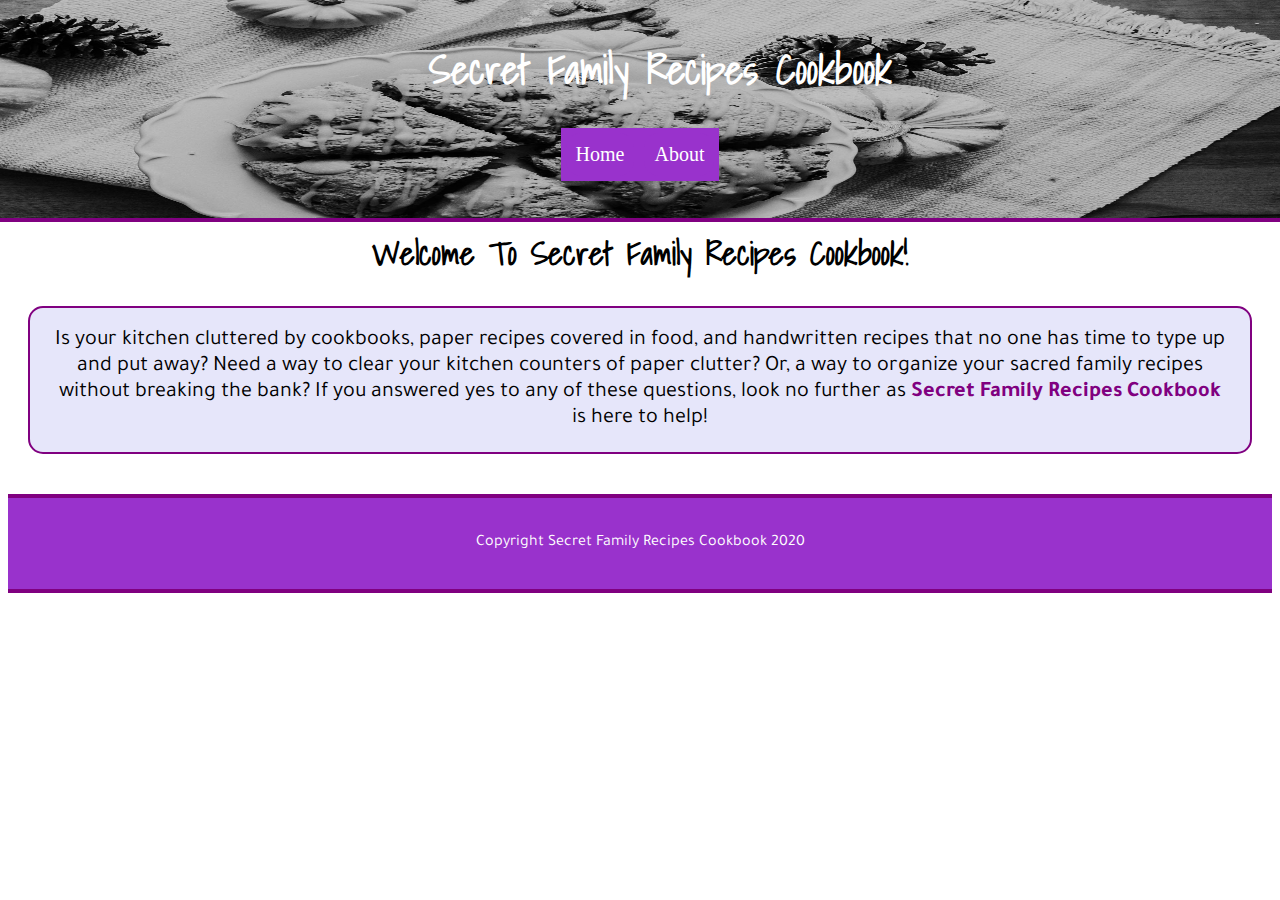
==== index.html @ c01a3b79 "deleted a couple unnecessary files and began working on the home page." ====
<!doctype html>

<html lang="en">
<head>
    <meta charset="utf-8">
    <meta name="viewport" content="width=device-width, initial-scale=1.0">

    <title>Secret Family Recipes Cookbook</title>

    <link href="https://fonts.googleapis.com/css2?family=Shadows+Into+Light&family=Tajawal:wght@300&display=swap" rel="stylesheet">
    <link href="css/index.css" rel="stylesheet">
</head>
<body>
    <div class= "container-nav">
        <section class="navigation image">
            <h1 id="title">Secret Family Recipes Cookbook</h1>
            <img src="img/FamilyRecipesBackground.jpeg">
            <nav class="navbar">
                <a href="index.html">Home</a>
                <a href="about-page.html">About</a>
            </nav>
        </section>
    </div>
    <div class="introduction">
        <h2 class="title">Welcome To Secret Family Recipes Cookbook!</h2>
        <p id="intro">Is your kitchen cluttered by cookbooks, paper recipes covered in food, and handwritten recipes that no one has time to type up and put away? Need a way to clear your kitchen counters of paper clutter? Or, a way to organize your sacred family recipes without breaking the bank? If you answered yes to any of these questions, look no further as <span id=sfrc>Secret Family Recipes Cookbook </span>is here to help!</p>
    </div>
    <div class="marketing-page">
        <section class="content-section">
            <div class="text-content">
                    
            </div>
        </section>
    </div>
</body>
<footer class="footer">
    <p>Copyright Secret Family Recipes Cookbook 2020</p>
</footer>
</html>
---- css/index.css ----
html {
  font-size: 62.5%;
}
h1,
h2 {
  font-family: 'Shadows Into Light', cursive;
}
h3,
h4,
h5,
h6,
p {
  font-family: 'Tajawal', sans-serif;
}
h1 {
  font-size: 4rem;
}
h2 {
  font-size: 3.2rem;
}
h3 {
  font-size: 2.8rem;
}
h4 {
  font-size: 1.6rem;
}
p {
  font-size: 2.2rem;
}
.container-nav {
  border-top: 0.2rem solid purple;
}
.container-nav .image {
  display: flex;
  flex-direction: column;
  align-items: center;
  justify-content: center;
}
.container-nav img {
  position: absolute;
  z-index: 0;
  width: 100vw;
  height: 25rem;
  border-bottom: 0.4rem solid purple;
}
@media (max-width: 800px) {
  .navigation {
    margin-left: 0%;
    margin-right: 0%;
  }
}
@media (max-width: 550px) {
  .navigation {
    margin-left: 0%;
    margin-right: 0%;
  }
}
.navigation #title {
  margin-left: 4rem;
  color: white;
  font-weight: bolder;
  position: relative;
  z-index: 1;
}
@media (max-width: 800px) {
  .navigation #title {
    display: flex;
    min-width: 100%;
    justify-content: center;
    margin-top: 2rem;
    margin-left: 0;
  }
}
@media (max-width: 550px) {
  .navigation #title {
    display: flex;
    min-width: 100%;
    justify-content: center;
    margin-top: 2rem;
    margin-left: 0;
    text-align: center;
  }
}
.navigation .navbar {
  display: flex;
  justify-content: flex-end;
  text-align: center;
  background-color: #9932CC;
  position: relative;
  z-index: 1;
}
@media (max-width: 800px) {
  .navigation .navbar {
    width: 100%;
    margin: 0;
    justify-content: space-evenly;
  }
}
@media (max-width: 550px) {
  .navigation .navbar {
    width: 100%;
    margin: 0;
    justify-content: space-evenly;
  }
}
.navigation .navbar a {
  text-decoration: none;
  border-radius: 1.5rem;
  margin: 0.5rem;
  color: #FFFFFF;
  font-size: 2rem;
  display: flex;
  align-items: space-around;
  padding: 1rem;
  background-color: #9932CC;
}
.navigation .navbar a:hover {
  text-decoration: underline overline;
}
.footer {
  width: 100%;
  background: #9932CC;
  border-top: 0.4rem solid purple;
  border-bottom: 0.4rem solid purple;
}
.footer p {
  color: #FFFFFF;
  text-align: center;
  font-size: 1.6rem;
  padding: 20px;
}
.introduction {
  padding-top: 2rem;
  padding-bottom: 2rem;
}
.introduction .title {
  text-align: center;
}
.introduction #intro {
  background-color: lavender;
  margin: 2rem;
  padding: 2rem;
  border: 0.2rem solid purple;
  border-radius: 1.5rem;
  text-align: center;
}
.introduction #intro #sfrc {
  font-weight: bolder;
  color: purple;
}
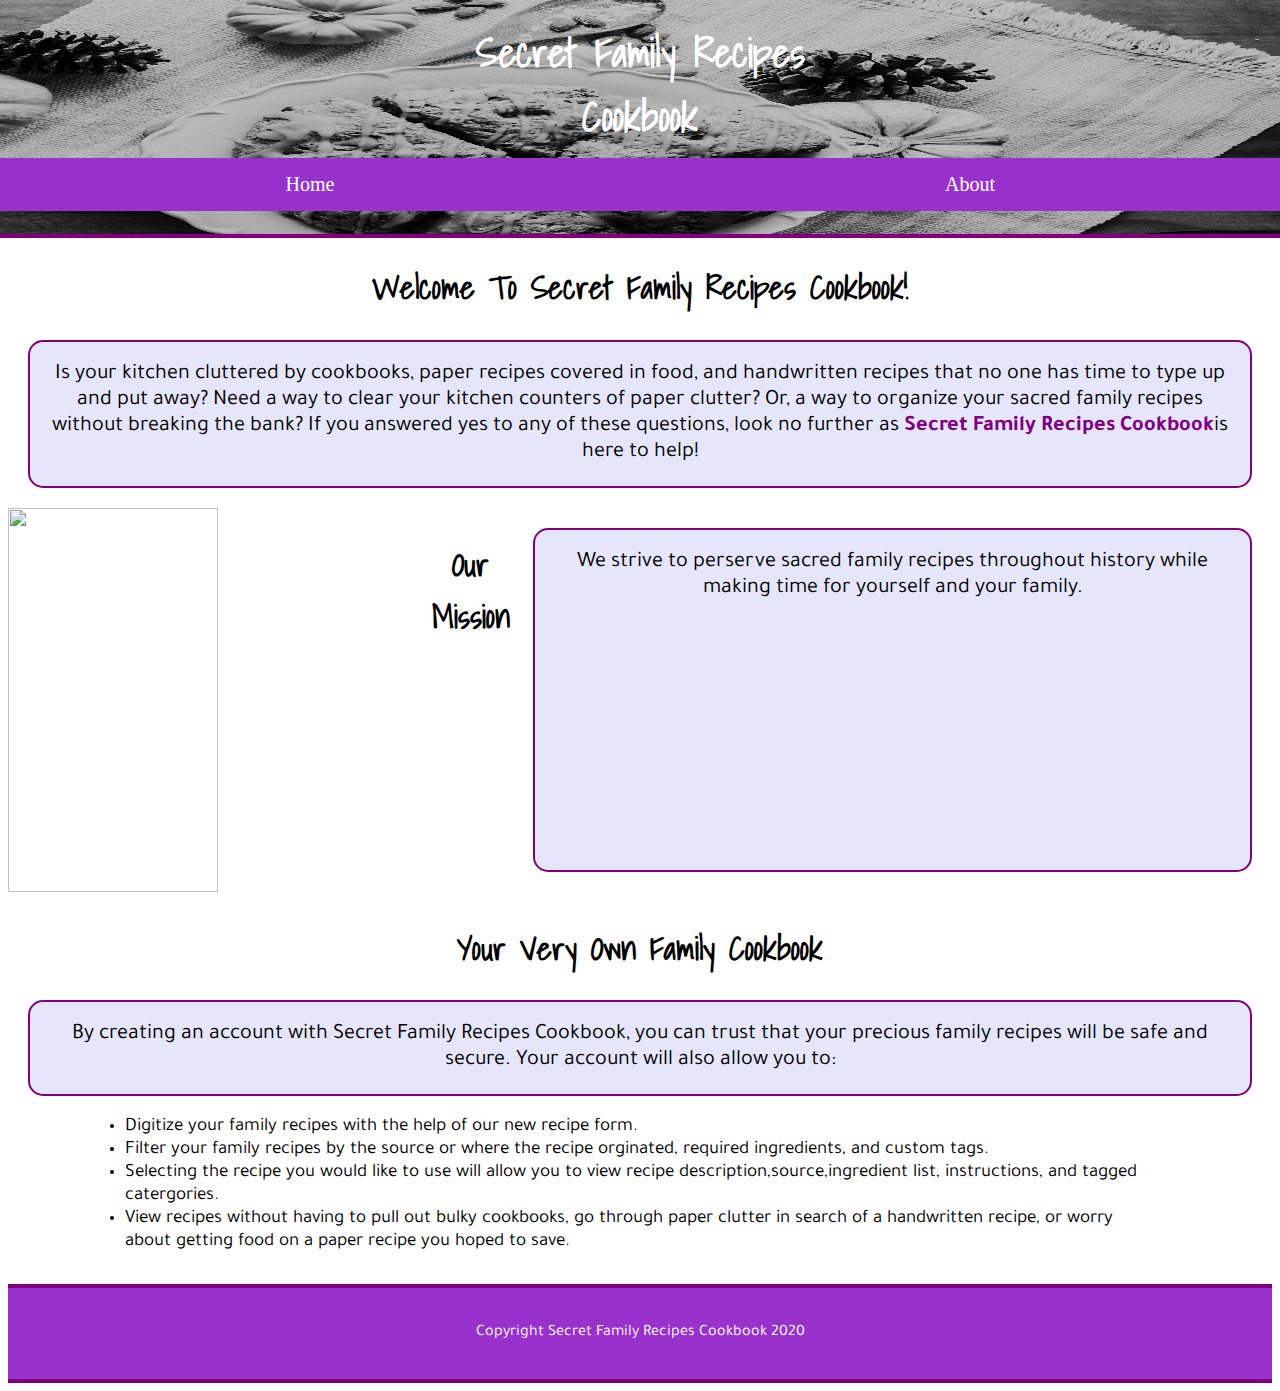
==== commit 19aef0a1: "worked on marketing page and added images to vscode file." ====
--- a/index.html
+++ b/index.html
@@ -13,7 +13,7 @@
 <body>
     <div class= "container-nav">
         <section class="navigation image">
-            <h1 id="title">Secret Family Recipes Cookbook</h1>
+            <h1 id="title">Secret Family Recipes</br>Cookbook</h1>
             <img src="img/FamilyRecipesBackground.jpeg">
             <nav class="navbar">
                 <a href="index.html">Home</a>
@@ -22,8 +22,21 @@
         </section>
     </div>
     <div class="introduction">
-        <h2 class="title">Welcome To Secret Family Recipes Cookbook!</h2>
-        <p id="intro">Is your kitchen cluttered by cookbooks, paper recipes covered in food, and handwritten recipes that no one has time to type up and put away? Need a way to clear your kitchen counters of paper clutter? Or, a way to organize your sacred family recipes without breaking the bank? If you answered yes to any of these questions, look no further as <span id=sfrc>Secret Family Recipes Cookbook </span>is here to help!</p>
+        <h2 class="titles">Welcome To Secret Family Recipes Cookbook!</h2>
+        <p id="intro">Is your kitchen cluttered by cookbooks, paper recipes covered in food, and handwritten recipes that no one has time to type up and put away? Need a way to clear your kitchen counters of paper clutter? Or, a way to organize your sacred family recipes without breaking the bank? If you answered yes to any of these questions, look no further as <span id=sfrc>Secret Family Recipes Cookbook</span>is here to help!</p>
+        <section class="mission">
+            <img id="kitchen" src= "img/kitchen.jpg">
+            <h2 class="titles" class="ourMission">Our Mission</h2>
+            <p class="ourMission">We strive to perserve sacred family recipes throughout history while making time for yourself and your family.</p>
+        </section>
+        <h2 class="titles">Your Very Own Family Cookbook</h2>
+        <p>By creating an account with Secret Family Recipes Cookbook, you can trust that your precious family recipes will be safe and secure. Your account will also allow you to: </p>
+            <ul class="features">
+                <li>Digitize your family recipes with the help of our new recipe form.</li>
+                <li>Filter your family recipes by the source or where the recipe orginated, required ingredients, and custom tags.</li>
+                <li>Selecting the recipe you would like to use will allow you to view recipe description,source,ingredient list, instructions, and tagged catergories.</li>
+                <li>View recipes without having to pull out bulky cookbooks, go through paper clutter in search of a handwritten recipe, or worry about getting food on a paper recipe you hoped to save.</li>
+            </ul>
     </div>
     <div class="marketing-page">
         <section class="content-section">
--- a/css/index.css
+++ b/css/index.css
@@ -9,7 +9,8 @@
 h4,
 h5,
 h6,
-p {
+p,
+li {
   font-family: 'Tajawal', sans-serif;
 }
 h1 {
@@ -26,6 +27,9 @@
 }
 p {
   font-size: 2.2rem;
+}
+li {
+  font-size: 1.9rem;
 }
 .container-nav {
   border-top: 0.2rem solid purple;
@@ -40,85 +44,87 @@
   position: absolute;
   z-index: 0;
   width: 100vw;
-  height: 25rem;
+  height: 30rem;
   border-bottom: 0.4rem solid purple;
-}
-@media (max-width: 800px) {
-  .navigation {
-    margin-left: 0%;
-    margin-right: 0%;
-  }
-}
-@media (max-width: 550px) {
-  .navigation {
-    margin-left: 0%;
-    margin-right: 0%;
+  background-position: center;
+  background-size: cover;
+}
+@media (min-width: 800px) {
+  .container-nav img {
+    height: 30rem;
+  }
+}
+@media (min-width:1000px) {
+  .container-nav img {
+    height: 25rem;
   }
 }
 .navigation #title {
-  margin-left: 4rem;
   color: white;
   font-weight: bolder;
   position: relative;
   z-index: 1;
-}
-@media (max-width: 800px) {
-  .navigation #title {
-    display: flex;
-    min-width: 100%;
-    justify-content: center;
-    margin-top: 2rem;
-    margin-left: 0;
-  }
-}
-@media (max-width: 550px) {
-  .navigation #title {
-    display: flex;
-    min-width: 100%;
-    justify-content: center;
-    margin-top: 2rem;
-    margin-left: 0;
-    text-align: center;
-  }
+  text-align: center;
+  margin-bottom: 1rem;
+  margin-top: 1rem;
 }
 .navigation .navbar {
   display: flex;
-  justify-content: flex-end;
-  text-align: center;
-  background-color: #9932CC;
+  flex-direction: column;
+  text-align: center;
   position: relative;
   z-index: 1;
 }
-@media (max-width: 800px) {
+@media (min-width: 800px) {
   .navigation .navbar {
-    width: 100%;
-    margin: 0;
     justify-content: space-evenly;
   }
 }
-@media (max-width: 550px) {
+@media (min-width:1000px) {
   .navigation .navbar {
-    width: 100%;
-    margin: 0;
-    justify-content: space-evenly;
+    background-color: #9932CC;
+    min-width: 20vw;
+    flex-direction: row;
+    align-items: flex-end;
   }
 }
 .navigation .navbar a {
   text-decoration: none;
   border-radius: 1.5rem;
+  border: 0.3rem solid purple;
   margin: 0.5rem;
+  margin-left: 0;
+  margin-right: 0;
   color: #FFFFFF;
   font-size: 2rem;
   display: flex;
-  align-items: space-around;
+  flex-direction: column;
   padding: 1rem;
   background-color: #9932CC;
+  min-width: 85vw;
+}
+@media (min-width:1000px) {
+  .navigation .navbar a {
+    border: none;
+    text-align: center;
+    flex-direction: row;
+    justify-content: space-evenly;
+    min-width: 50vw;
+  }
 }
 .navigation .navbar a:hover {
-  text-decoration: underline overline;
+  background-color: purple;
+  border: 0.3rem solid #9932CC;
+}
+@media (min-width:1000px) {
+  .navigation .navbar a:hover {
+    text-decoration: underline overline;
+    border: none;
+    background-color: #9932CC;
+  }
 }
 .footer {
-  width: 100%;
+  min-width: 100%;
   background: #9932CC;
   border-top: 0.4rem solid purple;
   border-bottom: 0.4rem solid purple;
@@ -133,8 +139,9 @@
   padding-top: 2rem;
   padding-bottom: 2rem;
 }
-.introduction .title {
-  text-align: center;
+.introduction .titles {
+  text-align: center;
+  margin-top: 3rem;
 }
 .introduction #intro {
   background-color: lavender;
@@ -148,3 +155,66 @@
   font-weight: bolder;
   color: purple;
 }
+.introduction p {
+  background-color: lavender;
+  margin: 2rem;
+  padding: 2rem;
+  border: 0.2rem solid purple;
+  border-radius: 1.5rem;
+  text-align: center;
+}
+.introduction .features {
+  list-style-type: disc;
+}
+.introduction .features li {
+  max-width: 80vw;
+  margin-left: 2vw;
+}
+@media (min-width: 800px) {
+  .introduction .features li {
+    margin-left: 5vw;
+  }
+}
+@media (min-width:1000px) {
+  .introduction .features li {
+    margin-left: 6vw;
+  }
+}
+.introduction img {
+  display: block;
+  margin-left: auto;
+  margin-right: auto;
+  width: 95%;
+}
+@media (min-width: 800px) {
+  .introduction img {
+    display: block;
+    margin-left: auto;
+    margin-right: auto;
+    width: 95%;
+    height: 30vw;
+  }
+}
+@media (min-width:1000px) {
+  .mission {
+    display: flex;
+    flex-direction: row;
+  }
+}
+@media (min-width:1000px) {
+  .mission img {
+    width: 50%;
+  }
+}
+@media (min-width:1000px) {
+  .mission .ourMission {
+    display: flex;
+    flex-direction: column;
+    flex-wrap: wrap;
+  }
+}
+@media (min-width:1000px) {
+  .mission .ourMission h2 {
+    min-width: 100%;
+  }
+}
